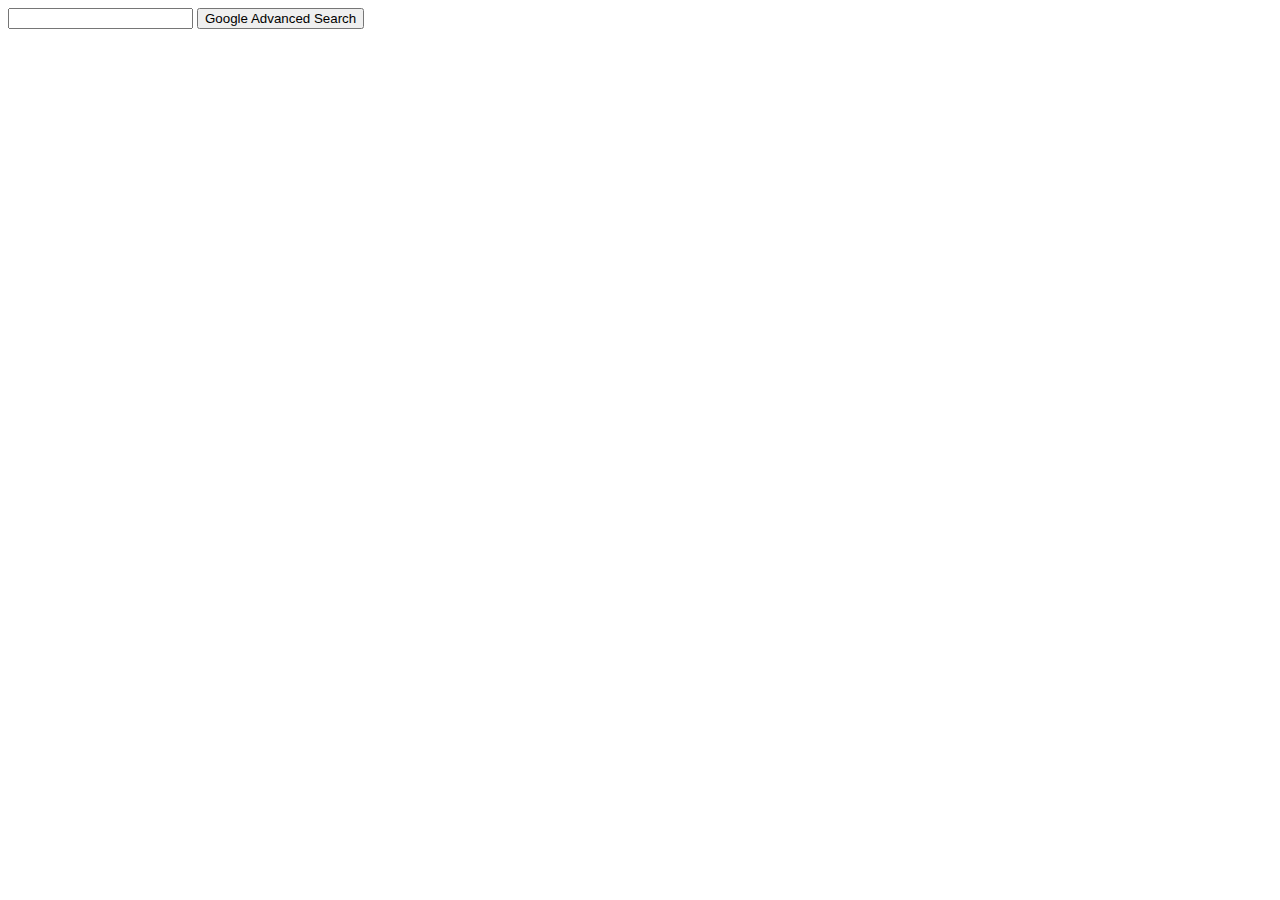
==== advSearch.html @ 7feaa968 "added some new files" ====
<!DOCTYPE html>
<html lang="en">
    <head>
        <title>Search</title>
        <link rel="stylesheet" href="google.css">
    </head>
    <body>
        <form action="https://www.google.com/advanced_search">
            <input type="text" name="advanced">
            <input type="submit" value="Google Advanced Search">
        </form>
    </body>
</html>
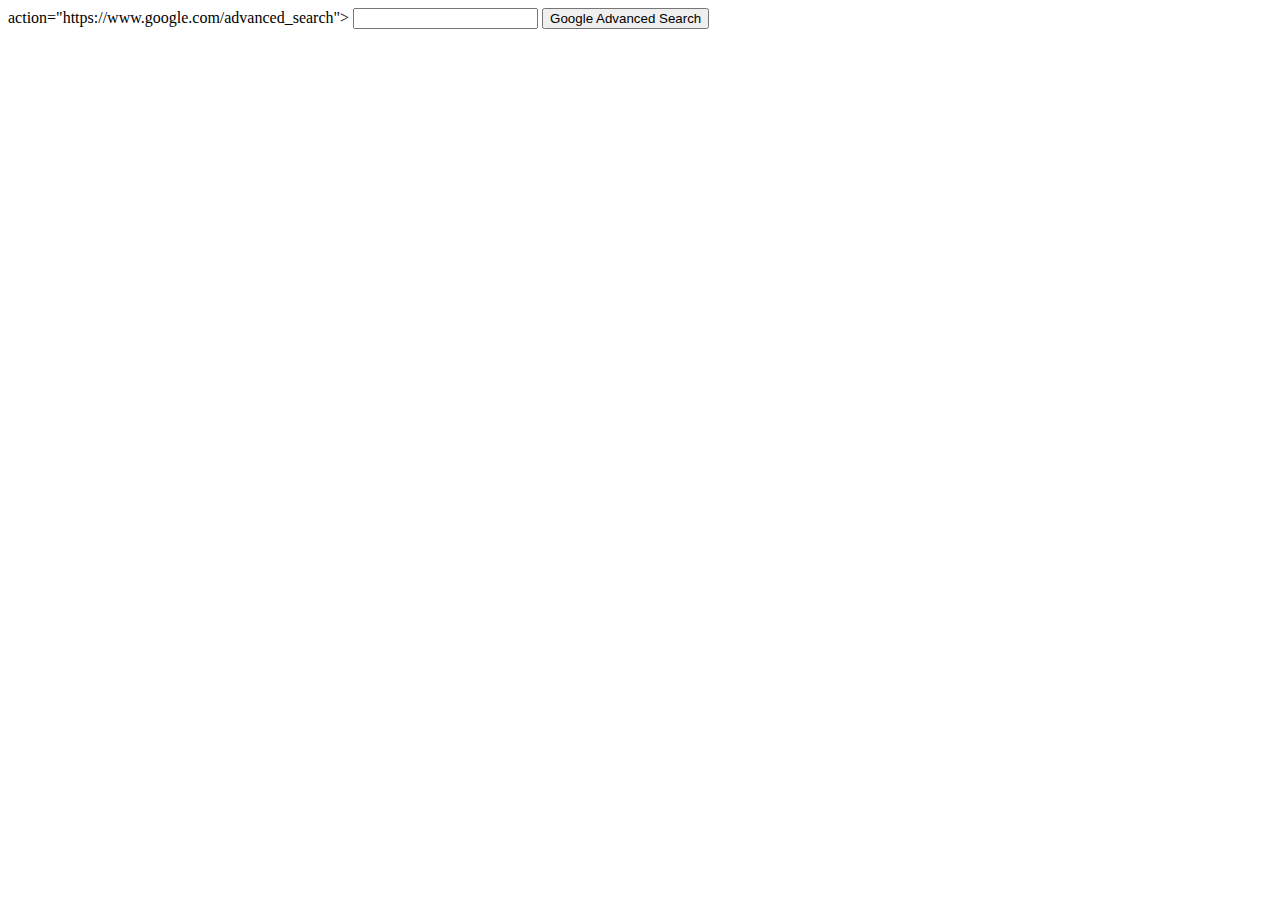
==== commit 290e7898: "major part of basic search is done" ====
--- a/advSearch.html
+++ b/advSearch.html
@@ -2,12 +2,13 @@
 <html lang="en">
     <head>
         <title>Search</title>
-        <link rel="stylesheet" href="google.css">
+        <link rel="stylesheet" href="google.scss">
     </head>
+
     <body>
-        <form action="https://www.google.com/advanced_search">
-            <input type="text" name="advanced">
-            <input type="submit" value="Google Advanced Search">
-        </form>
+            <form> action="https://www.google.com/advanced_search">
+                <input type="text" name="advanced">
+                <input type="submit" value="Google Advanced Search">
+            </form>
     </body>
 </html>